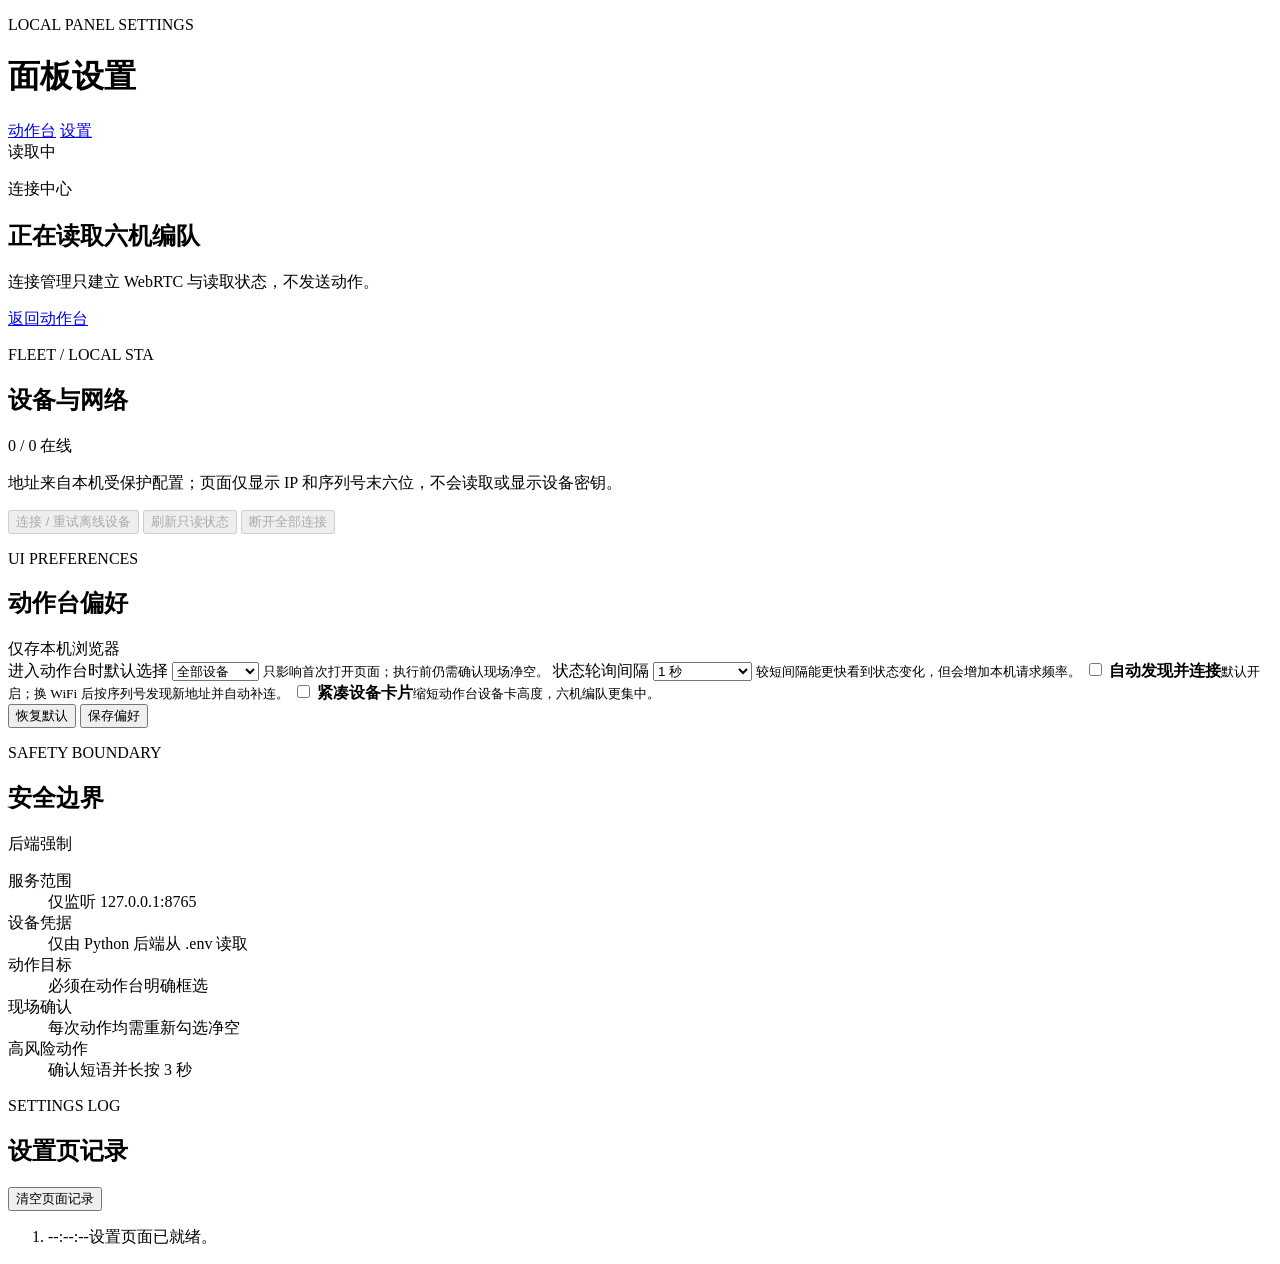
==== panel/templates/settings.html @ 4faea866 "Release GO2 Air fleet panel with automatic Wi-Fi recovery" ====
<!doctype html>
<html lang="zh-CN">
  <head>
    <meta charset="utf-8">
    <meta name="viewport" content="width=device-width, initial-scale=1">
    <meta name="go2-panel-token" content="{{ csrf_token }}">
    <title>GO2 Air 面板设置</title>
    <link rel="stylesheet" href="/static/workbench.css">
    <link rel="stylesheet" href="/static/settings.css">
  </head>
  <body>
    <main class="shell settings-shell">
      <header class="topbar">
        <div><p class="eyebrow">LOCAL PANEL SETTINGS</p><h1>面板设置</h1></div>
        <div class="topbar-actions">
          <nav class="page-nav" aria-label="主导航">
            <a class="nav-link" href="/">动作台</a>
            <a class="nav-link active" href="/settings" aria-current="page">设置</a>
          </nav>
          <div id="settingsConnectionBadge" class="badge offline">读取中</div>
        </div>
      </header>

      <section class="hero panel settings-hero">
        <div>
          <p class="section-label">连接中心</p>
          <h2 id="settingsConnectionTitle">正在读取六机编队</h2>
          <p id="settingsConnectionDetail" class="muted">连接管理只建立 WebRTC 与读取状态，不发送动作。</p>
        </div>
        <a class="button primary button-link" href="/">返回动作台</a>
      </section>

      <section class="panel settings-section">
        <div class="section-heading">
          <div><p class="section-label">FLEET / LOCAL STA</p><h2>设备与网络</h2></div>
          <span id="settingsFleetCount" class="tag">0 / 0 在线</span>
        </div>
        <p class="editor-note">地址来自本机受保护配置；页面仅显示 IP 和序列号末六位，不会读取或显示设备密钥。</p>
        <div id="settingsRobotGrid" class="settings-robot-grid" aria-live="polite"></div>
        <div class="button-row settings-actions">
          <button id="settingsConnectButton" class="button primary" disabled>连接 / 重试离线设备</button>
          <button id="settingsRefreshButton" class="button ghost" disabled>刷新只读状态</button>
          <button id="settingsDisconnectButton" class="button ghost" disabled>断开全部连接</button>
        </div>
      </section>

      <section class="settings-grid">
        <article class="panel settings-section">
          <div class="section-heading"><div><p class="section-label">UI PREFERENCES</p><h2>动作台偏好</h2></div><span class="tag">仅存本机浏览器</span></div>
          <form id="preferencesForm" class="preferences-form">
            <label>
              <span>进入动作台时默认选择</span>
              <select id="initialSelection">
                <option value="all">全部设备</option>
                <option value="online">仅在线设备</option>
                <option value="none">不自动选择</option>
              </select>
              <small>只影响首次打开页面；执行前仍需确认现场净空。</small>
            </label>
            <label>
              <span>状态轮询间隔</span>
              <select id="pollIntervalMs">
                <option value="1000">1 秒</option>
                <option value="2000">2 秒（推荐）</option>
                <option value="5000">5 秒</option>
              </select>
              <small>较短间隔能更快看到状态变化，但会增加本机请求频率。</small>
            </label>
            <label class="toggle-setting">
              <input id="autoConnect" type="checkbox">
              <span><b>自动发现并连接</b><small>默认开启；换 WiFi 后按序列号发现新地址并自动补连。</small></span>
            </label>
            <label class="toggle-setting">
              <input id="compactCards" type="checkbox">
              <span><b>紧凑设备卡片</b><small>缩短动作台设备卡高度，六机编队更集中。</small></span>
            </label>
            <div class="button-row form-actions">
              <button id="resetPreferencesButton" type="button" class="button ghost">恢复默认</button>
              <button type="submit" class="button primary">保存偏好</button>
            </div>
          </form>
        </article>

        <article class="panel settings-section">
          <div class="section-heading"><div><p class="section-label">SAFETY BOUNDARY</p><h2>安全边界</h2></div><span class="tag">后端强制</span></div>
          <dl class="safety-list">
            <div><dt>服务范围</dt><dd>仅监听 127.0.0.1:8765</dd></div>
            <div><dt>设备凭据</dt><dd>仅由 Python 后端从 .env 读取</dd></div>
            <div><dt>动作目标</dt><dd>必须在动作台明确框选</dd></div>
            <div><dt>现场确认</dt><dd>每次动作均需重新勾选净空</dd></div>
            <div><dt>高风险动作</dt><dd>确认短语并长按 3 秒</dd></div>
          </dl>
        </article>
      </section>

      <section class="panel activity settings-activity">
        <div class="section-heading"><div><p class="section-label">SETTINGS LOG</p><h2>设置页记录</h2></div><button id="clearSettingsActivity" class="text-button">清空页面记录</button></div>
        <ol id="settingsActivityList" aria-live="polite"><li><time>--:--:--</time><span>设置页面已就绪。</span></li></ol>
      </section>
    </main>
    <script src="/static/settings.js" defer></script>
  </body>
</html>
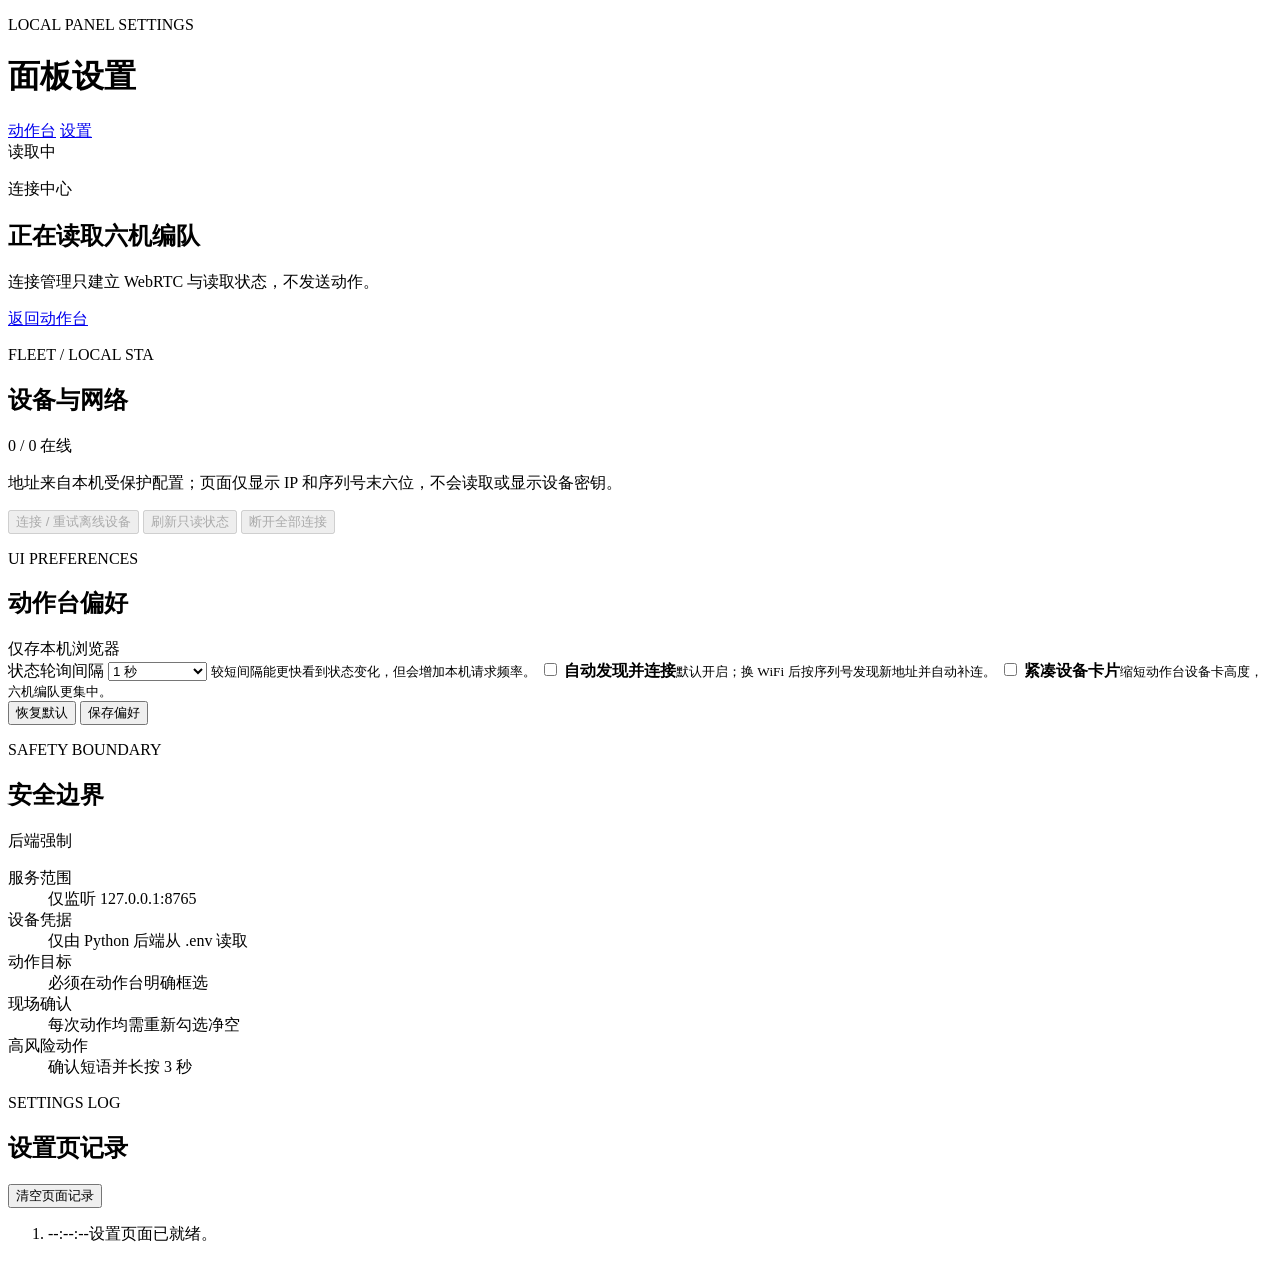
==== commit 49a1771d: "Harden fleet control and network recovery" ====
--- a/panel/templates/settings.html
+++ b/panel/templates/settings.html
@@ -49,15 +49,6 @@
           <div class="section-heading"><div><p class="section-label">UI PREFERENCES</p><h2>动作台偏好</h2></div><span class="tag">仅存本机浏览器</span></div>
           <form id="preferencesForm" class="preferences-form">
             <label>
-              <span>进入动作台时默认选择</span>
-              <select id="initialSelection">
-                <option value="all">全部设备</option>
-                <option value="online">仅在线设备</option>
-                <option value="none">不自动选择</option>
-              </select>
-              <small>只影响首次打开页面；执行前仍需确认现场净空。</small>
-            </label>
-            <label>
               <span>状态轮询间隔</span>
               <select id="pollIntervalMs">
                 <option value="1000">1 秒</option>
